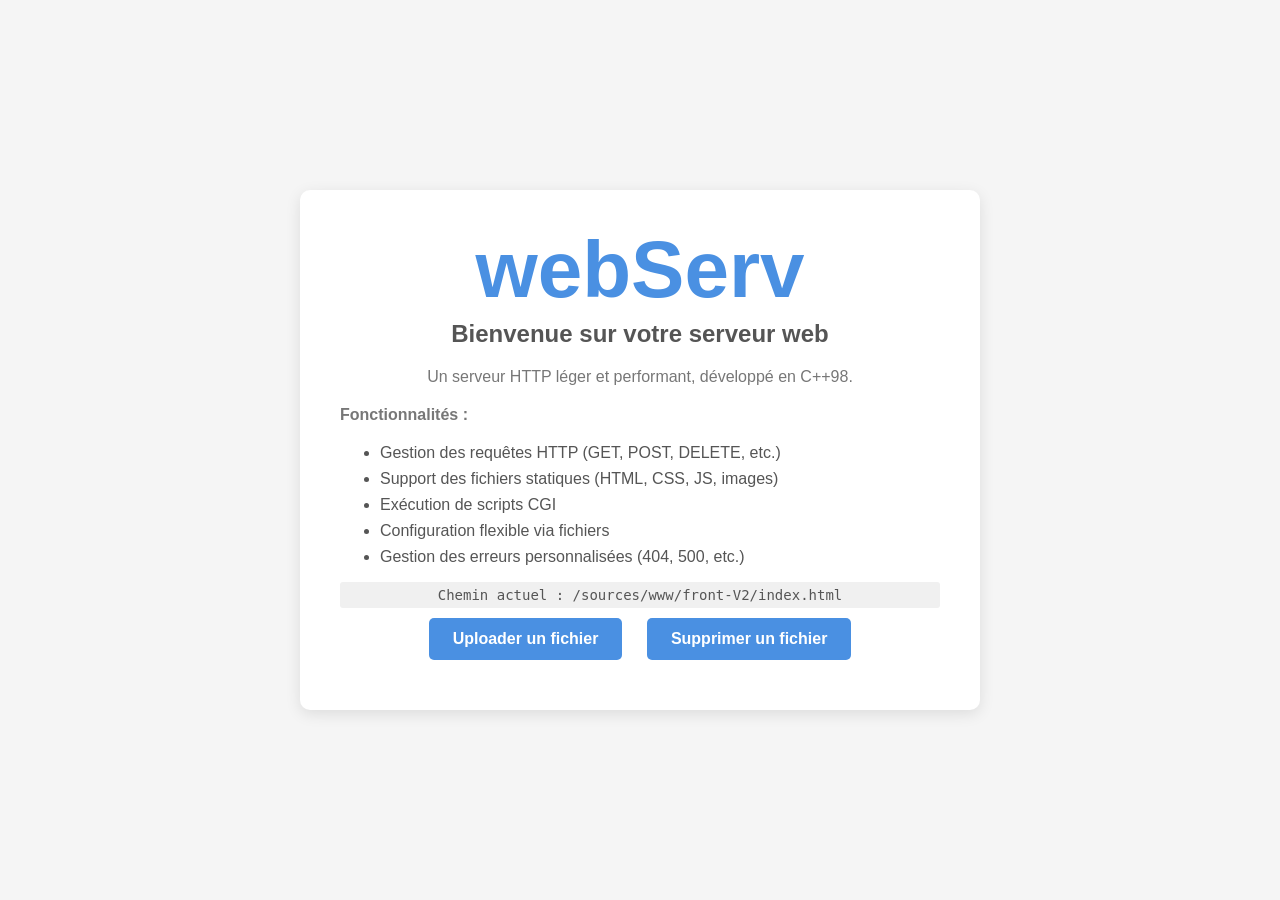
==== sources/www/front-V2/index.html @ 24c51576 "new front" ====
<!DOCTYPE html>
<html lang="fr">
<head>
    <meta charset="UTF-8">
    <meta name="viewport" content="width=device-width, initial-scale=1.0">
    <title>Accueil - webServ</title>
    <style>
        body {
            font-family: 'Segoe UI', Tahoma, Geneva, Verdana, sans-serif;
            background-color: #f5f5f5;
            color: #333;
            margin: 0;
            padding: 0;
            display: flex;
            justify-content: center;
            align-items: center;
            height: 100vh;
            text-align: center;
        }
        .container {
            background-color: white;
            border-radius: 10px;
            box-shadow: 0 4px 15px rgba(0, 0, 0, 0.1);
            padding: 40px;
            max-width: 600px;
            width: 90%;
        }
        h1 {
            font-size: 80px;
            color: #4a90e2;
            margin: 0;
            line-height: 1;
        }
        h2 {
            font-size: 24px;
            margin: 10px 0;
            color: #555;
        }
        p {
            font-size: 16px;
            color: #777;
            margin: 20px 0;
        }
        .button {
            display: inline-block;
            background-color: #4a90e2;
            color: white;
            padding: 12px 24px;
            border-radius: 5px;
            text-decoration: none;
            font-weight: bold;
            margin: 10px;
            transition: background-color 0.3s;
        }
        .button:hover {
            background-color: #3a7bc8;
        }
        .path {
            font-family: monospace;
            background-color: #f0f0f0;
            padding: 5px 10px;
            border-radius: 3px;
            color: #555;
            font-size: 14px;
            margin-top: 15px;
        }
        .features {
            text-align: left;
            margin-top: 20px;
        }
        .features li {
            margin: 8px 0;
            color: #555;
        }
    </style>
</head>
<body>
    <div class="container">
        <h1>webServ</h1>
        <h2>Bienvenue sur votre serveur web</h2>
        <p>Un serveur HTTP léger et performant, développé en C++98.</p>
        
        <div class="features">
            <p><strong>Fonctionnalités :</strong></p>
            <ul>
                <li>Gestion des requêtes HTTP (GET, POST, DELETE, etc.)</li>
                <li>Support des fichiers statiques (HTML, CSS, JS, images)</li>
                <li>Exécution de scripts CGI</li>
                <li>Configuration flexible via fichiers</li>
                <li>Gestion des erreurs personnalisées (404, 500, etc.)</li>
            </ul>
        </div>
        
        <div class="path">Chemin actuel : <span id="current-path">/</span></div>
        
        <a href="/upload" class="button">Uploader un fichier</a>
        <a href="/delete" class="button">Supprimer un fichier</a>
    </div>

    <script>
        // Afficher le chemin actuel
        document.getElementById('current-path').textContent = window.location.pathname;
    </script>
</body>
</html>
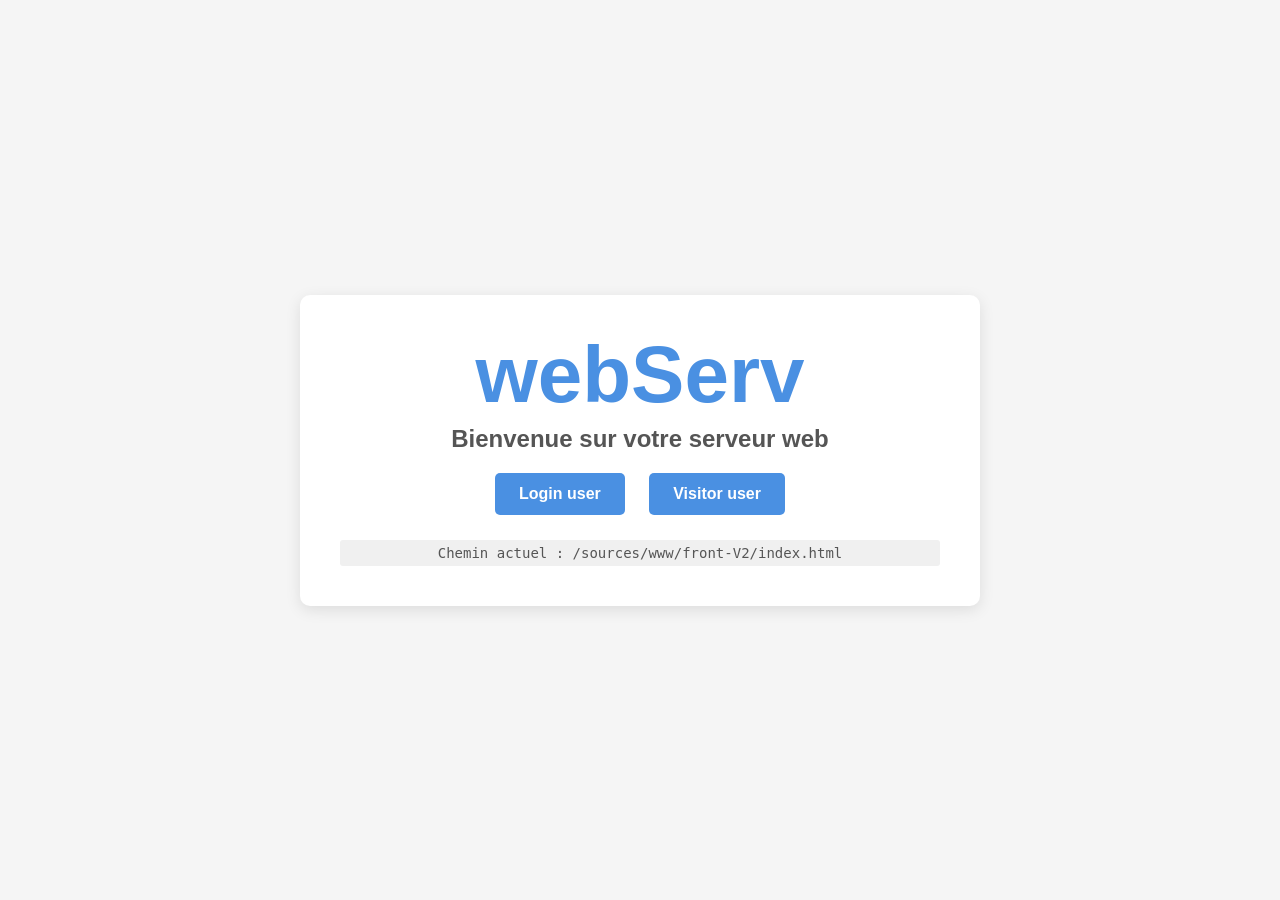
==== commit d7b8bafb: "update frontV2" ====
--- a/sources/www/front-V2/index.html
+++ b/sources/www/front-V2/index.html
@@ -78,23 +78,9 @@
     <div class="container">
         <h1>webServ</h1>
         <h2>Bienvenue sur votre serveur web</h2>
-        <p>Un serveur HTTP léger et performant, développé en C++98.</p>
-        
-        <div class="features">
-            <p><strong>Fonctionnalités :</strong></p>
-            <ul>
-                <li>Gestion des requêtes HTTP (GET, POST, DELETE, etc.)</li>
-                <li>Support des fichiers statiques (HTML, CSS, JS, images)</li>
-                <li>Exécution de scripts CGI</li>
-                <li>Configuration flexible via fichiers</li>
-                <li>Gestion des erreurs personnalisées (404, 500, etc.)</li>
-            </ul>
-        </div>
-        
+        <a href="login.html" class="button">Login user</a>
+        <a href="/delete" class="button">Visitor user</a>
         <div class="path">Chemin actuel : <span id="current-path">/</span></div>
-        
-        <a href="/upload" class="button">Uploader un fichier</a>
-        <a href="/delete" class="button">Supprimer un fichier</a>
     </div>
 
     <script>
